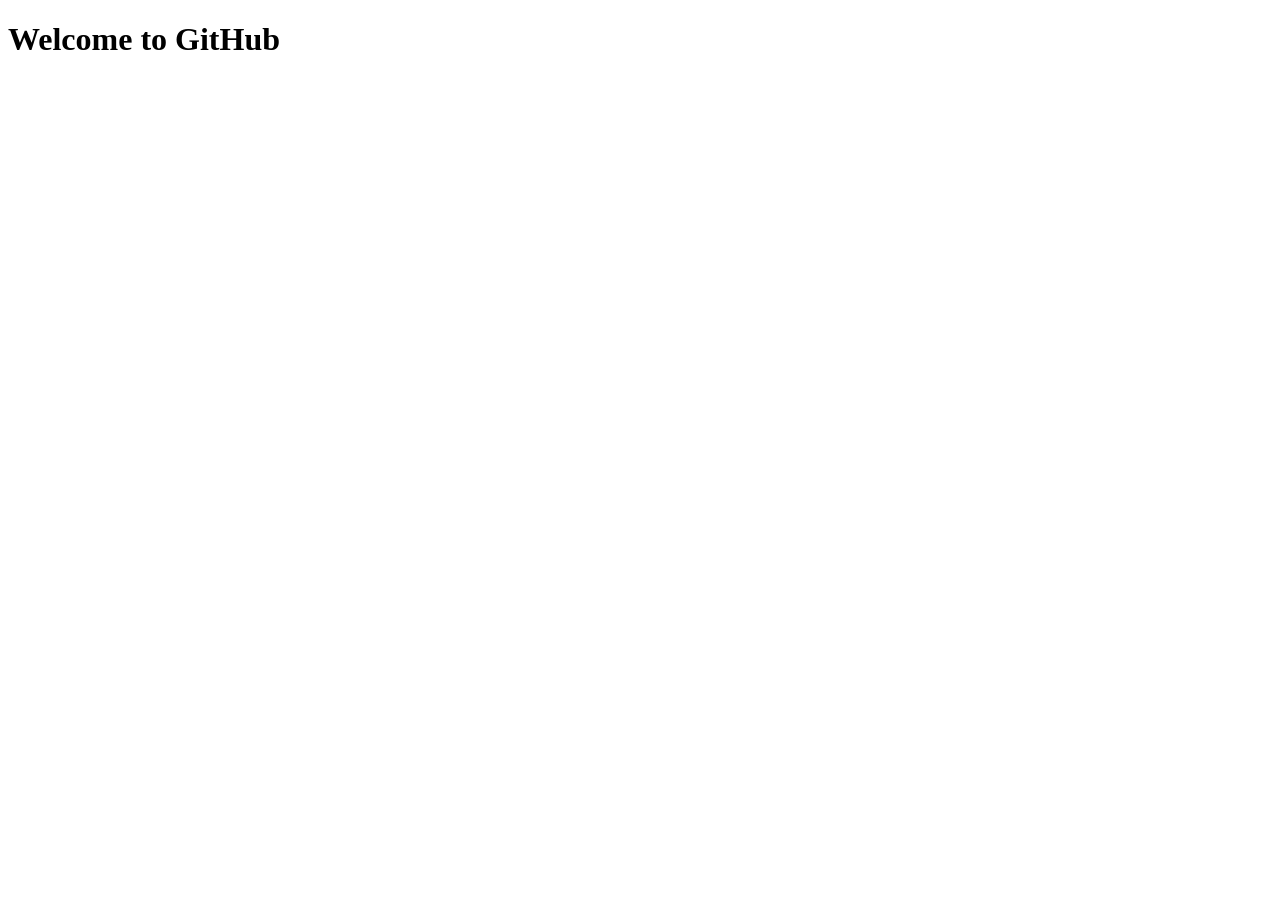
==== file2.html @ a3a14b63 "Create file2.html" ====
<!DOCTYPE html>
<html lang="en">
<head>
    <meta charset="UTF-8">
    <meta name="viewport" content="width=device-width, initial-scale=1.0">
    <title>Document</title>
    
</head>
<body>
    
<h1>Welcome to GitHub</h1>


</body>
</html>
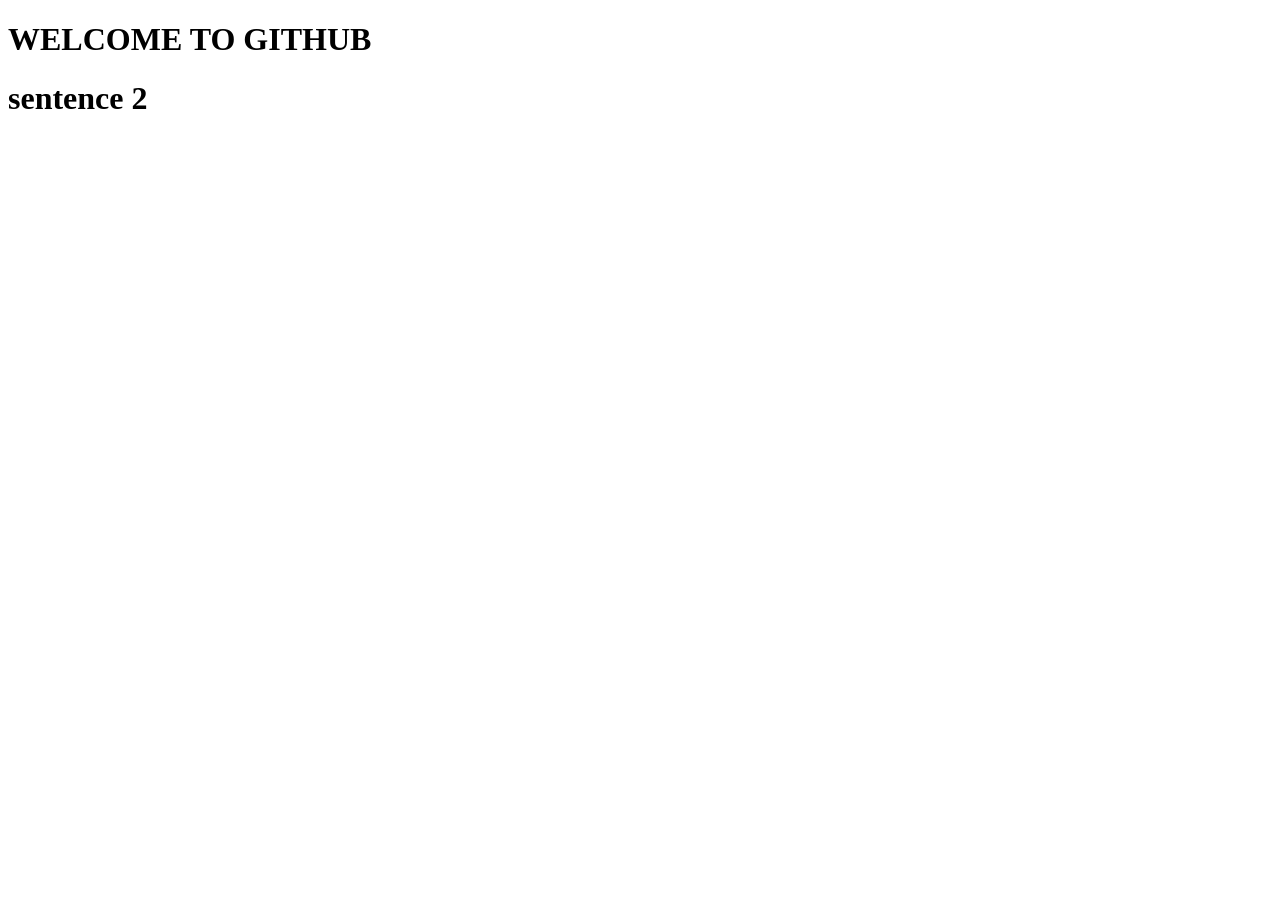
==== commit b489c210: "added h1 tag" ====
--- a/file2.html
+++ b/file2.html
@@ -8,8 +8,9 @@
 </head>
 <body>
     
-<h1>Welcome to GitHub</h1>
-
+<!-- <h1>Welcome to GitHub </h1> -->
+<h1>WELCOME TO GITHUB</h1>
+<h1>sentence 2</h1>
 
 </body>
 </html>
